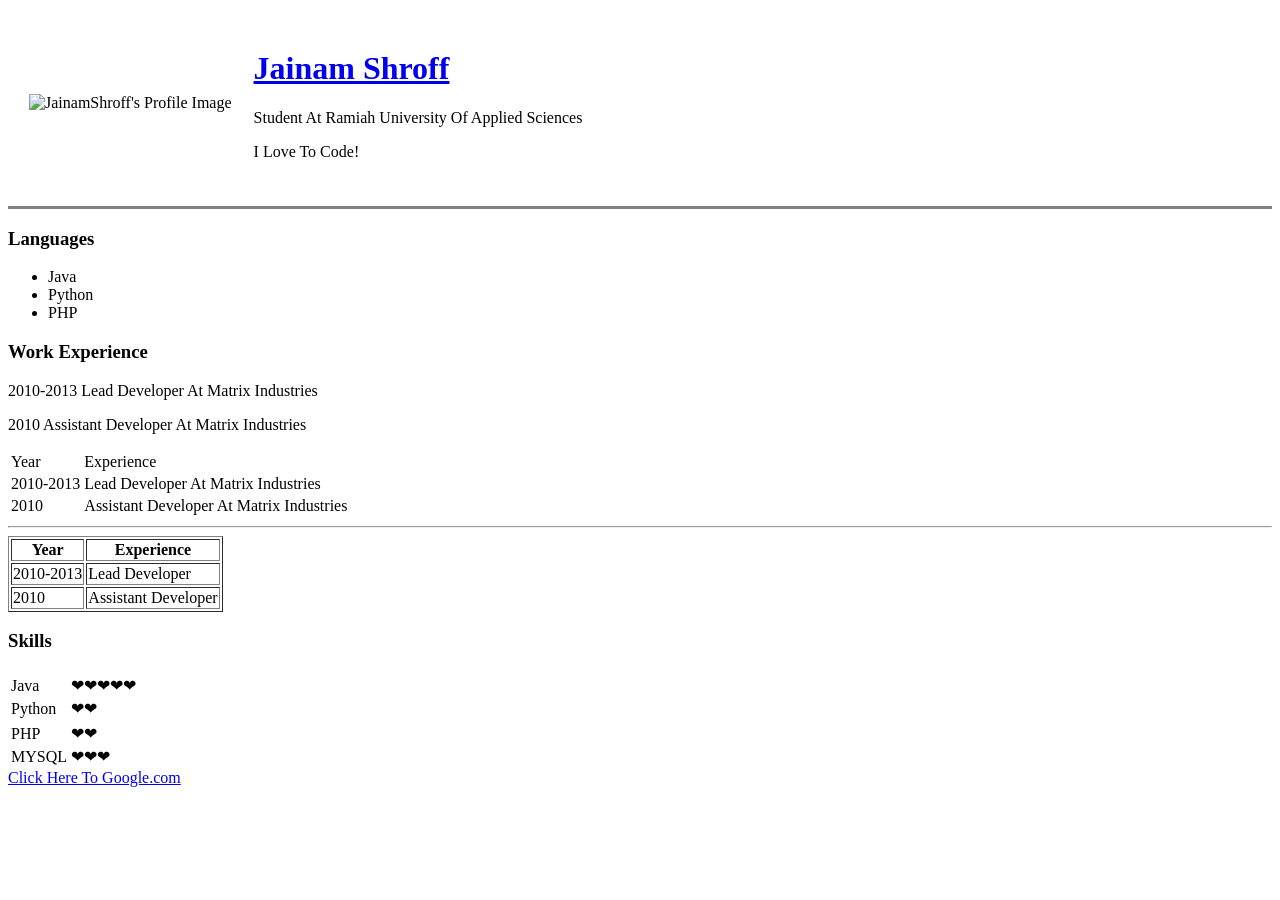
==== index.html @ e12e4447 "Added Initial CV Website Files" ====
<!DOCTYPE html>
<!-- It Tells The Browser That We Are Using HTML5 -->
<html lang="en">

<head>
  <meta charset="UTF-8">
  <!-- Meta Element Gives Associated Data To Your HTML Document -->
  <!-- All The Text Inside Our Website Are Using UTF-8 -->
  <meta name="viewport" content="width=device-width, initial-scale=1.0">
  <meta http-equiv="X-UA-Compatible" content="ie=edge">
  <title>Jainam's Personal Site</title>
</head>

<body>

  <table cellspacing="20px">
    <tr>
      <td><img src="images/circleJainam.png" alt="JainamShroff's Profile Image"></td>
      <td>
        <h1><a href="contact-me.html">Jainam Shroff</a></h1>
        <p>Student At Ramiah University Of Applied Sciences</p>
        <p>I Love To Code!</p>
      </td>
    </tr>
  </table>

  <hr size="3" noshade>
  <h3>Languages</h3>
  <ul>
    <li>Java</li>
    <li>Python</li>
    <li>PHP</li>
  </ul>
  <h3>Work Experience</h3>
  <p>2010-2013 Lead Developer At Matrix Industries</p>
  <p>2010 Assistant Developer At Matrix Industries</p>
  <table>
    <tr>
      <td>Year</td>
      <td>Experience</td>
    </tr>
    <tr>
      <td>2010-2013</td>
      <td>Lead Developer At Matrix Industries</td>
    </tr>
    <tr>
      <td>2010</td>
      <td>Assistant Developer At Matrix Industries</td>
    </tr>
  </table>
  <hr>
  <table border="1px">
    <thead>
      <th>Year</th>
      <th>Experience</th>
    </thead>
    <tbody>
      <tr>
        <td>2010-2013</td>
        <td>Lead Developer</td>
      </tr>
      <tr>
        <td>2010</td>
        <td>Assistant Developer</td>
      </tr>
    </tbody>
  </table>

  <h3>Skills</h3>
  <table>
    <tr>
    <tr>
      <td>Java</td>
      <td>❤❤❤❤❤</td>
    </tr>
    <tr>
      <td>Python</td>
      <td>❤❤</td>
    </tr>
    </tr>
    <tr>
    <tr>
      <td>PHP</td>
      <td>❤❤</td>
    </tr>
    <tr>
      <td>MYSQL</td>
      <td>❤❤❤</td>
    </tr>
    </tr>
  </table>
  <a href="http://www.google.com">Click Here To Google.com</a>
</body>

</html>
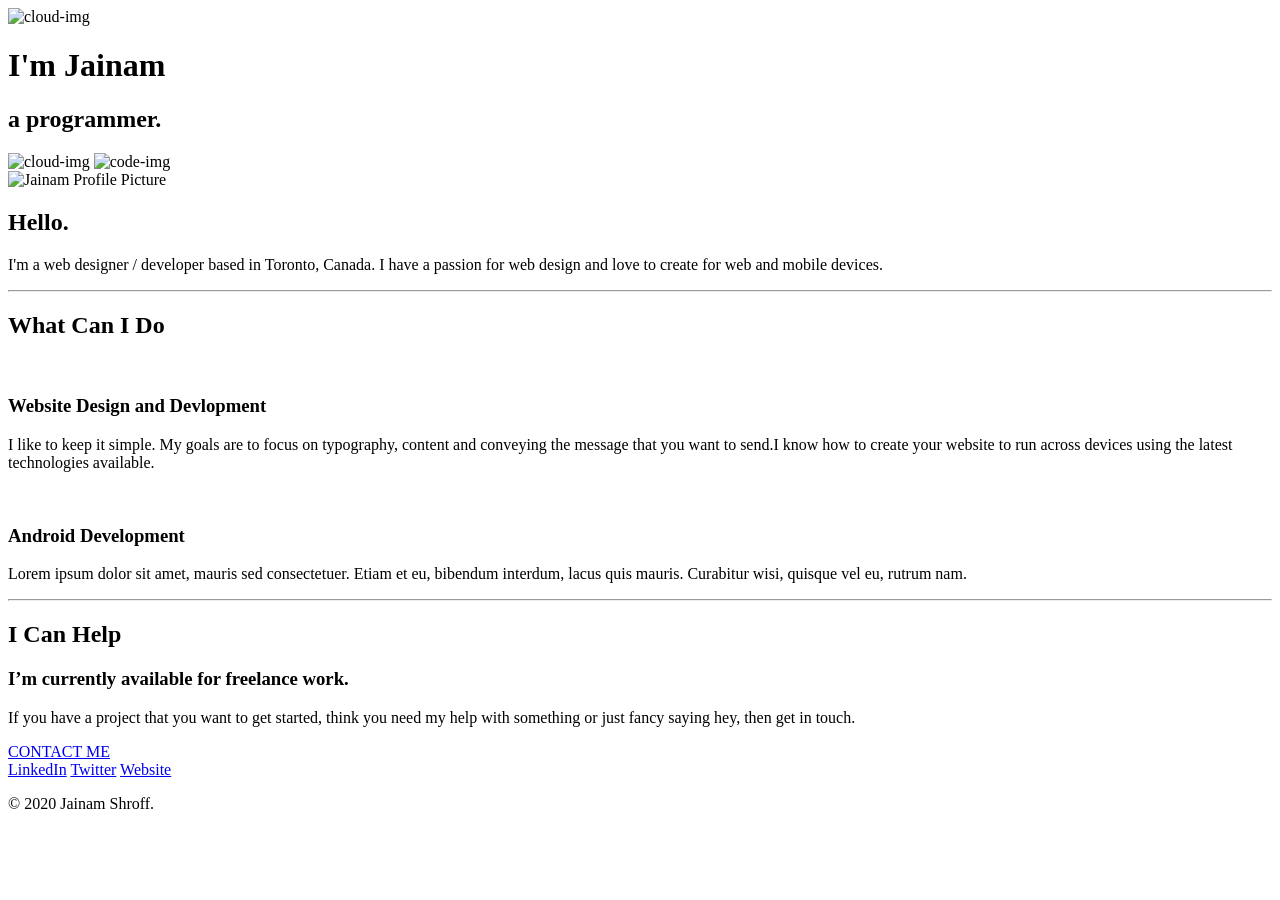
==== commit 988208f7: "Added" ====
--- a/index.html
+++ b/index.html
@@ -1,95 +1,68 @@
 <!DOCTYPE html>
-<!-- It Tells The Browser That We Are Using HTML5 -->
 <html lang="en">
 
 <head>
   <meta charset="UTF-8">
-  <!-- Meta Element Gives Associated Data To Your HTML Document -->
-  <!-- All The Text Inside Our Website Are Using UTF-8 -->
   <meta name="viewport" content="width=device-width, initial-scale=1.0">
   <meta http-equiv="X-UA-Compatible" content="ie=edge">
-  <title>Jainam's Personal Site</title>
+  <link rel="stylesheet" href="css/styles.css">
+  <link rel="icon" href="favicon.png">
+  <link href="https://fonts.googleapis.com/css2?family=Merriweather&family=Montserrat&family=Sacramento&display=swap" rel="stylesheet">
+  <link href="https://fonts.googleapis.com/css2?family=Supermercado+One&display=swap" rel="stylesheet">
+  <link href="https://fonts.googleapis.com/css2?family=Hammersmith+One&display=swap" rel="stylesheet">
+  <link href="https://fonts.googleapis.com/css2?family=Shadows+Into+Light+Two&display=swap" rel="stylesheet">
+  <title>Jainam Shroff</title>
 </head>
 
 <body>
+  <div class="top-container">
+    <img class="top-cloud" src="images/cloud.png" alt="cloud-img">
+    <h1><strong>I'm Jainam</strong></h1>
+    <h2>a programmer.</h2>
+    <img class="bottom-cloud" src="images/cloud.png" alt="cloud-img">
+    <img src="images/code.png" alt="code-img" class="code-image-main-page">
+  </div>
 
-  <table cellspacing="20px">
-    <tr>
-      <td><img src="images/circleJainam.png" alt="JainamShroff's Profile Image"></td>
-      <td>
-        <h1><a href="contact-me.html">Jainam Shroff</a></h1>
-        <p>Student At Ramiah University Of Applied Sciences</p>
-        <p>I Love To Code!</p>
-      </td>
-    </tr>
-  </table>
+  <div class="middle-container">
+    <div class="profile">
+      <img src="images/jainam-cropped.png" alt="Jainam Profile Picture">
+      <h2>Hello.</h2>
+      <p class="intro-text">I'm a web designer / developer based in Toronto, Canada. I have a passion for web design and love to create for web and mobile devices.</p>
+    </div>
+    <hr>
+    <div class="skills">
+      <h2>What Can I Do</h2>
 
-  <hr size="3" noshade>
-  <h3>Languages</h3>
-  <ul>
-    <li>Java</li>
-    <li>Python</li>
-    <li>PHP</li>
-  </ul>
-  <h3>Work Experience</h3>
-  <p>2010-2013 Lead Developer At Matrix Industries</p>
-  <p>2010 Assistant Developer At Matrix Industries</p>
-  <table>
-    <tr>
-      <td>Year</td>
-      <td>Experience</td>
-    </tr>
-    <tr>
-      <td>2010-2013</td>
-      <td>Lead Developer At Matrix Industries</td>
-    </tr>
-    <tr>
-      <td>2010</td>
-      <td>Assistant Developer At Matrix Industries</td>
-    </tr>
-  </table>
-  <hr>
-  <table border="1px">
-    <thead>
-      <th>Year</th>
-      <th>Experience</th>
-    </thead>
-    <tbody>
-      <tr>
-        <td>2010-2013</td>
-        <td>Lead Developer</td>
-      </tr>
-      <tr>
-        <td>2010</td>
-        <td>Assistant Developer</td>
-      </tr>
-    </tbody>
-  </table>
+      <div class="skill-row">
+        <img class="computer-image" src="images/computer.png" alt="">
+        <h3>Website Design and Devlopment</h3>
+        <p>I like to keep it simple. My goals are to focus on typography, content and conveying the message that you want to send.I know how to create your website to run across devices using the latest technologies available.</p>
+      </div>
 
-  <h3>Skills</h3>
-  <table>
-    <tr>
-    <tr>
-      <td>Java</td>
-      <td>❤❤❤❤❤</td>
-    </tr>
-    <tr>
-      <td>Python</td>
-      <td>❤❤</td>
-    </tr>
-    </tr>
-    <tr>
-    <tr>
-      <td>PHP</td>
-      <td>❤❤</td>
-    </tr>
-    <tr>
-      <td>MYSQL</td>
-      <td>❤❤❤</td>
-    </tr>
-    </tr>
-  </table>
-  <a href="http://www.google.com">Click Here To Google.com</a>
+      <div class="skill-row">
+        <img class="android-image" src="images/android.png" alt="">
+        <h3>Android Development</h3>
+        <p>Lorem ipsum dolor sit amet, mauris sed consectetuer. Etiam et eu, bibendum interdum, lacus quis mauris. Curabitur wisi, quisque vel eu, rutrum nam.</p>
+      </div>
+
+    </div>
+    <hr>
+    <div class="contact-me">
+      <h2>I Can Help</h2>
+      <h3>I’m currently available for freelance work.</h3>
+      <p class="contact-message">If you have a project that you want to get started, think you need my help with something or just fancy saying hey, then get in touch.</p>
+      <a class="btn" href="mailto:jainam.shroff@outlook.com">CONTACT ME</a>
+    </div>
+  </div>
+
+
+  <div class="bottom-container">
+    <a class="footer-link" href="https://www.linkedin.com/">LinkedIn</a>
+    <a class="footer-link" href="https://twitter.com/">Twitter</a>
+    <a class="footer-link" href="https://www.google.com/">Website</a>
+    <p class="copyright-text">© 2020 Jainam Shroff.</p>
+  </div>
+
 </body>
 
 </html>
